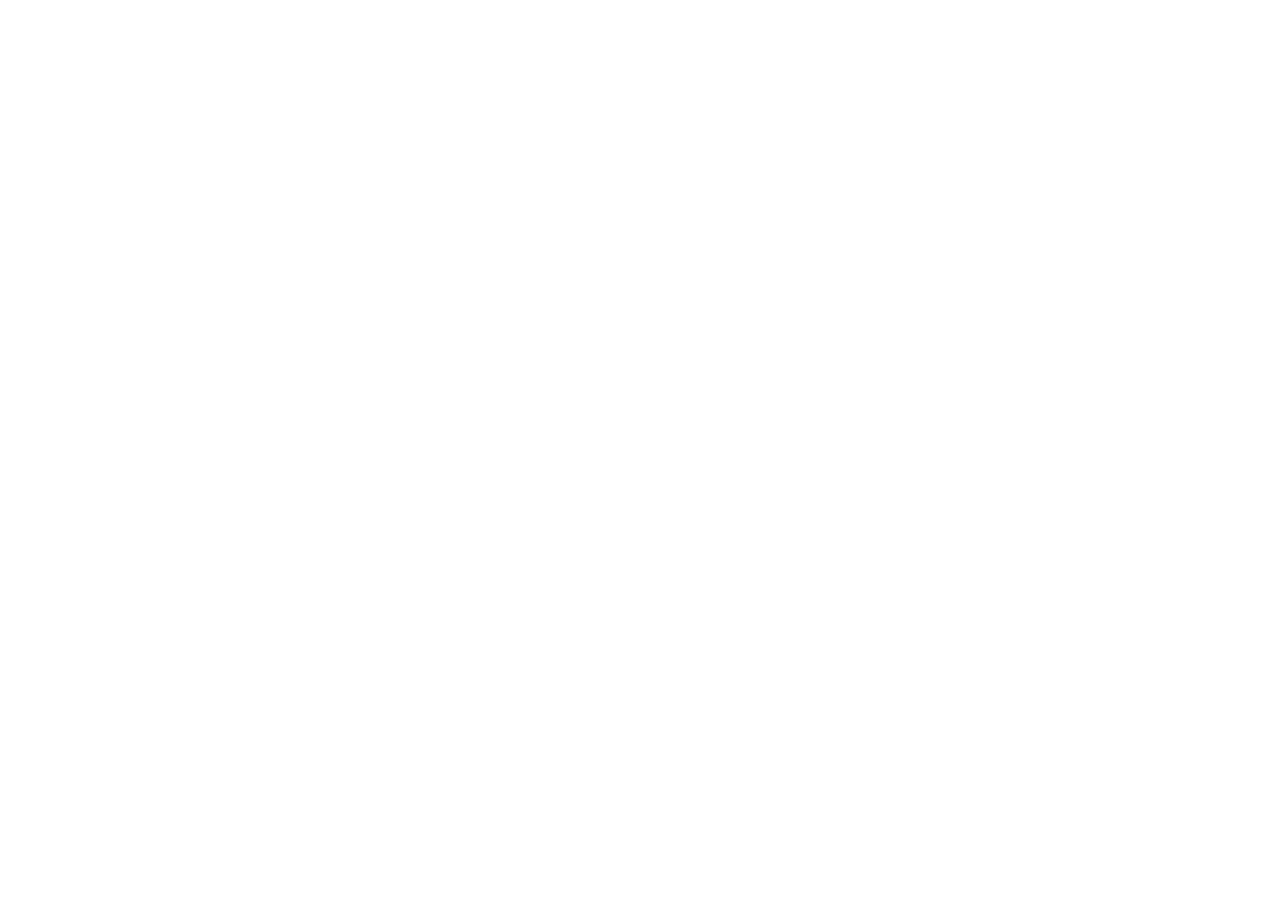
==== calculator/index.html @ 002cf2f7 "feat(calculator): create initial structure" ====
<!DOCTYPE html>
<head>
  <meta charset="UTF-8" />
  <meta name="viewport" content="width=device-width, initial-" />
  <meta http-equiv="X-UA-Compatible" content="IE=edge" />
  <title>Calculator</title>
  <link rel="stylesheet" href="./styles.css" type="text/css" />
</head>
<body>
  <div class="container">

  </div>

  <script src="./script.js"></script>
</body>
---- calculator/styles.css ----
* {
  box-sizing: border-box;
  margin: 0;
  padding: 0;
}

.container {
  min-width: 100vh;
  width: 100%;
}
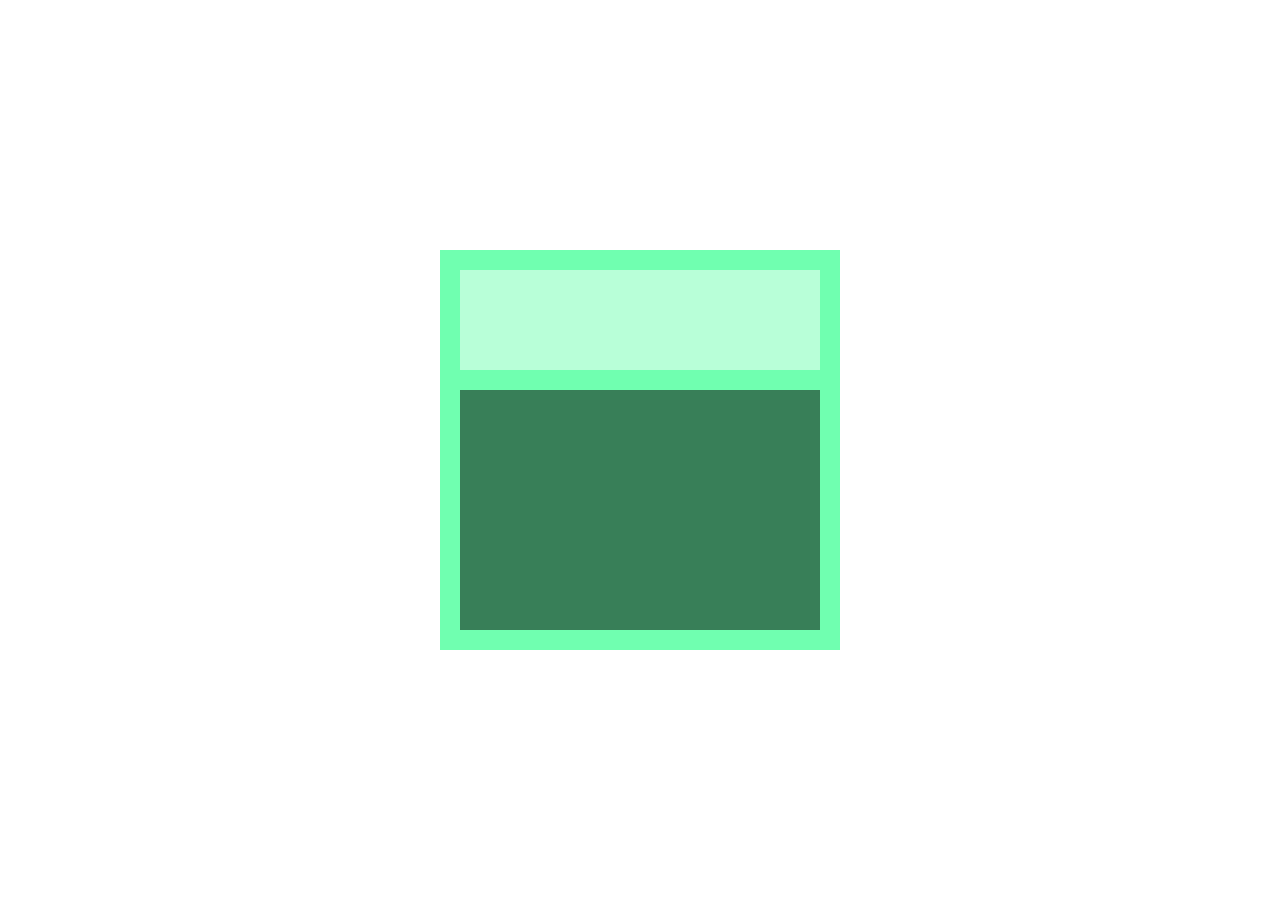
==== commit 710a4e87: "feat(calculator): implements initial design" ====
--- a/calculator/index.html
+++ b/calculator/index.html
@@ -8,7 +8,10 @@
 </head>
 <body>
   <div class="container">
-
+    <div class="calculator">
+      <div class="display"></div>
+      <div class="keyboard"></div>
+    </div>
   </div>
 
   <script src="./script.js"></script>
--- a/calculator/styles.css
+++ b/calculator/styles.css
@@ -5,6 +5,31 @@
 }
 
 .container {
-  min-width: 100vh;
+  align-items: center;
+  display: flex;
+  justify-content: center;
+  min-height: 100vh;
   width: 100%;
 }
+
+.calculator {
+  align-items: center;
+  background-color: rgb(112, 255, 176);
+  display: flex;
+  flex-direction: column;
+  height: 400px;
+  width: 400px;
+}
+
+.display {
+  background-color: rgba(255, 255, 255, 0.5);
+  margin: 20px auto;
+  height: 100px;
+  width: 90%;
+}
+
+.keyboard {
+  background-color: rgba(0, 0, 0, 0.5);
+  height: 240px;
+  width: 90%;
+}
